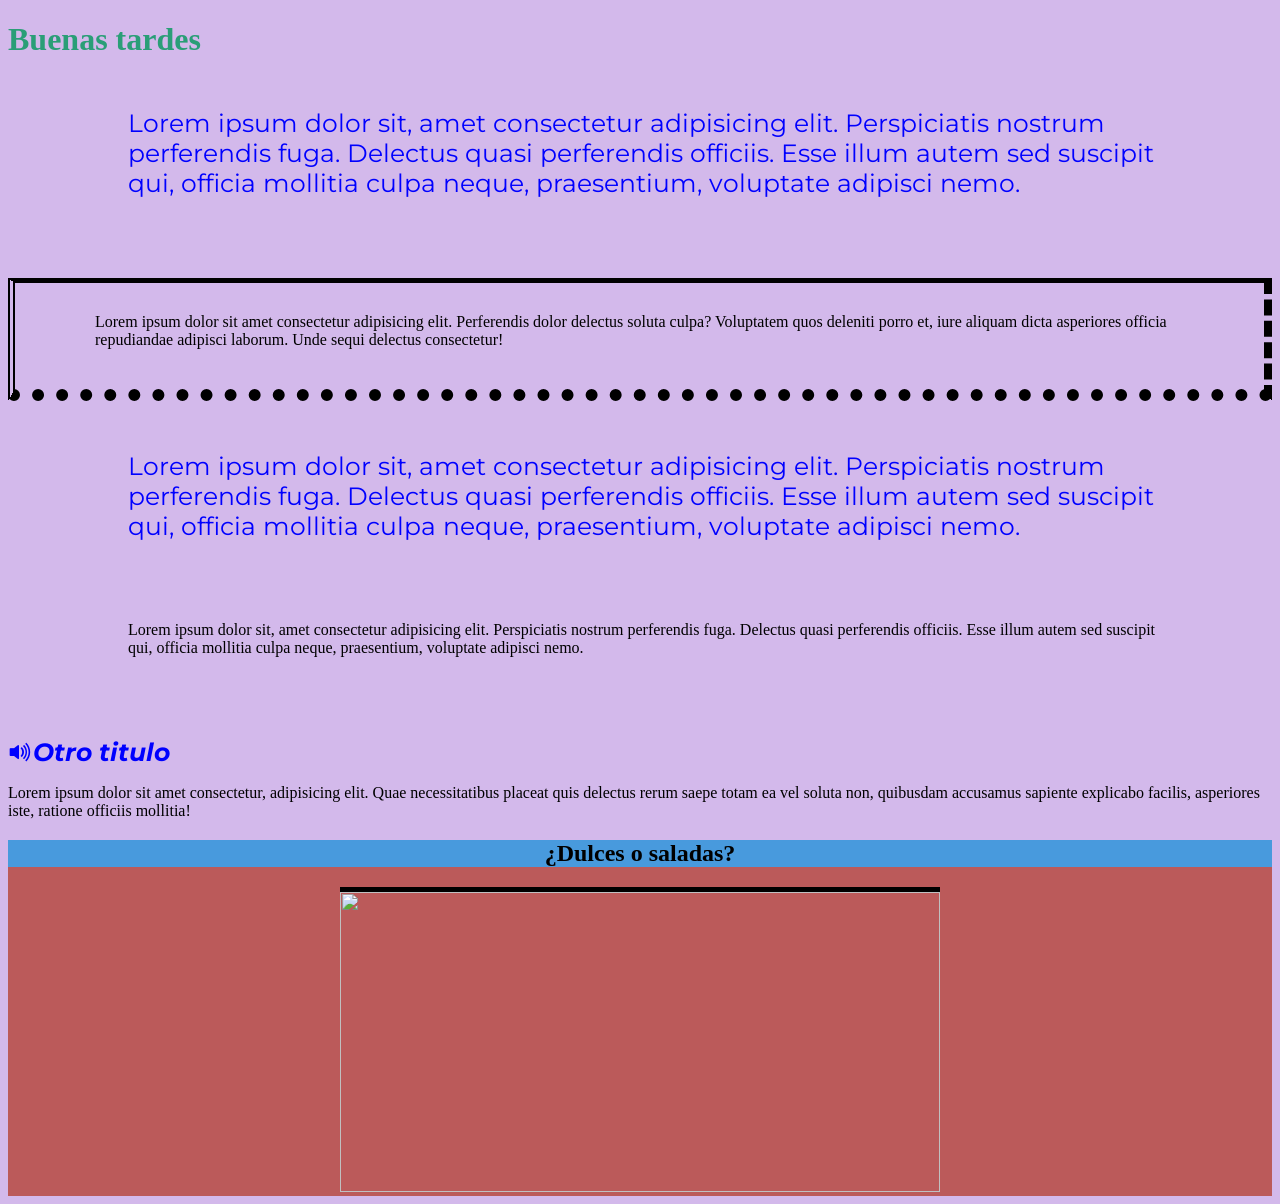
==== clase03/index.html @ 60c29464 "clase03" ====
<!DOCTYPE html>
<html lang="en">
<head>
    <meta charset="UTF-8">
    <meta http-equiv="X-UA-Compatible" content="IE=edge">
    <meta name="viewport" content="width=device-width, initial-scale=1.0">
    
    <link rel="stylesheet" href="./css/style.css">

    <link rel="stylesheet" href="https://cdn.jsdelivr.net/npm/bootstrap-icons@1.9.1/font/bootstrap-icons.css">

    <link rel="preconnect" href="https://fonts.googleapis.com">
    <link rel="preconnect" href="https://fonts.gstatic.com" crossorigin>
    <link href="https://fonts.googleapis.com/css2?family=Montserrat:ital@1&display=swap" rel="stylesheet">
    
    <title>CSS</title>

<style>
    body {
        background: rgb(211, 185, 235);
    }
</style>

</head>
<body>
    
<h1 style="color: rgb(42, 158, 119) ;"> Buenas tardes </h1>

<p class="titulo colorTexto">
    Lorem ipsum dolor sit, amet consectetur adipisicing elit. Perspiciatis nostrum perferendis fuga. Delectus quasi perferendis officiis. Esse illum autem sed suscipit qui, officia mollitia culpa neque, praesentium, voluptate adipisci nemo.
</p>

<p id="parrafo">
    Lorem ipsum dolor sit amet consectetur adipisicing elit. Perferendis dolor delectus soluta culpa? Voluptatem quos deleniti porro et, iure aliquam dicta asperiores officia repudiandae adipisci laborum. Unde sequi delectus consectetur!
</p>

<p class="titulo colorTexto">
    Lorem ipsum dolor sit, amet consectetur adipisicing elit. Perspiciatis nostrum perferendis fuga. Delectus quasi perferendis officiis. Esse illum autem sed suscipit qui, officia mollitia culpa neque, praesentium, voluptate adipisci nemo.
</p>

<p class="titulo">
    Lorem ipsum dolor sit, amet consectetur adipisicing elit. Perspiciatis nostrum perferendis fuga. Delectus quasi perferendis officiis. Esse illum autem sed suscipit qui, officia mollitia culpa neque, praesentium, voluptate adipisci nemo.
</p>


<h1 class="colorTexto">
    <i class="bi bi-volume-up-fill">Otro titulo</i>
    
</h1>

<p class="margen">
    Lorem ipsum dolor sit amet consectetur, adipisicing elit. Quae necessitatibus placeat quis delectus rerum saepe totam ea vel soluta non, quibusdam accusamus sapiente explicabo facilis, asperiores iste, ratione officiis mollitia!
</p>

<div class="padre">
    <h2>¿Dulces o saladas?</h2>
<img src="https://upload.wikimedia.org/wikipedia/commons/7/7f/TortaFrita.jpg" alt="">
</div>

</body>
</html>
---- clase03/css/style.css ----
.titulo {
   margin-top: 50px;
   margin-right: 100px;
   margin-bottom: 80px;
   margin-left: 120px;
}

.colorTexto{
    color: blue;
    font-family: 'Montserrat', sans-serif;
    font-size: 25px;
}

#parrafo {
 border-top: 5px solid black;
 border-right: 8px dashed black;
 border-bottom: 12px dotted black;
 border-left: 7px double black;

 padding-top: 30px;
 padding-right: 50px;
 padding-bottom: 40px;
 padding-left: 80px;
}

img{
    width: 600px;
    height: 300px;
    border-top: 5px solid black;
}

.padre{
    text-align: center;
    background: rgb(187, 90, 90);
}

h2{
    background: rgb(72, 154, 221);
}
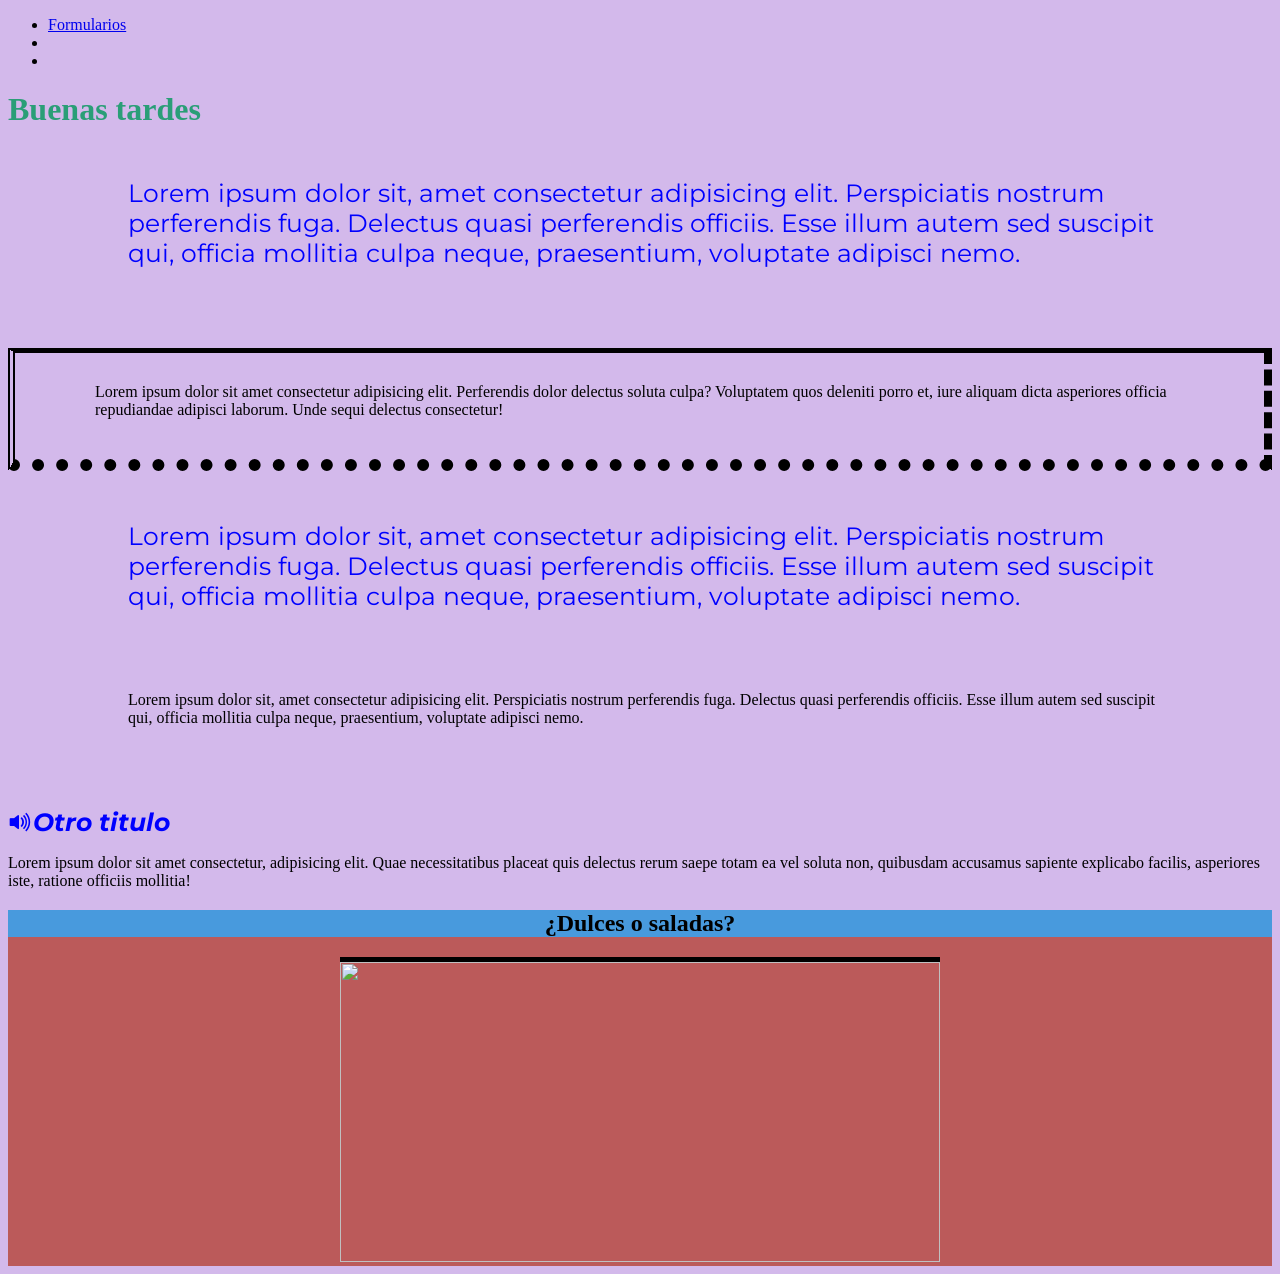
==== commit b5115cd7: "formularios y bootstrap" ====
--- a/clase03/index.html
+++ b/clase03/index.html
@@ -23,6 +23,14 @@
 
 </head>
 <body>
+
+    <nav>
+        <ul>
+            <li><a href="/clase03/pages/formularios.html">Formularios</a></li>
+            <li></li>
+            <li></li>
+        </ul>
+    </nav>
     
 <h1 style="color: rgb(42, 158, 119) ;"> Buenas tardes </h1>
 
